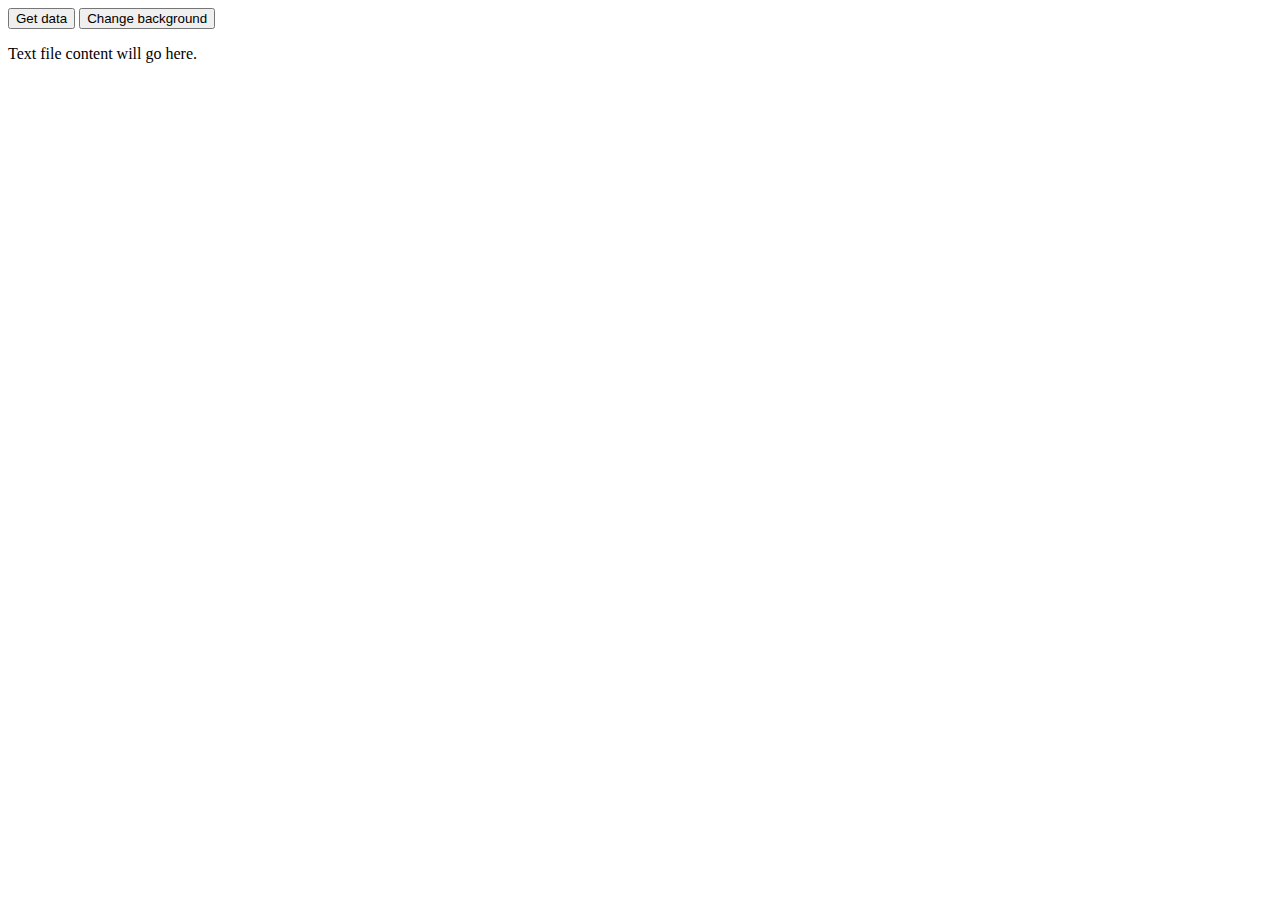
==== ajax.html @ 2663a6bd "Init commit" ====
<!doctype html>
<html>
<head>
  <meta charset="utf-8" />
  <link rel="stylesheet" href="css/styles.css" />
  <script src="https://ajax.googleapis.com/ajax/libs/jquery/2.1.4/jquery.min.js"></script>
  <script type="text/javascript" src="js/scripts.js"></script>
  <title>Lesson 4</title>
</head>
<body>
<button id="localFileData">Get data</button>
<button id="externalData">Change background</button>
<p id="content">Text file content will go here.</p>
</body>
</html>
---- css/styles.css ----
.outer {
    display: table;
    position: absolute;
    height: 100%;
    width: 100%;
}

.middle {
    display: table-cell;
    vertical-align: middle;
}
.inner {
    margin-left: auto;
    margin-right: auto;
    width: 300px;
    height: 300px;
    background-color: blue;
}
.inner p {
  text-align: center;
  vertical-align: middle;
}
.sprite-btn {
  width: 186px;
  height: 53px;
  background: url("../images/button.png") 0 0;
}
/*#chat-bubble {
  width: 150px;
  height: 150px;
  display: none;
  position: fixed;
  top: 50%;
  left: 50%;
  margin-top: -75px;
  margin-left: -75px;
}*/
.talk-bubble {
	margin: 40px;
  display: inline-block;
  position: relative;
	width: 200px;
	height: auto;
	background-color: lightyellow;
}
.border{
  border: 8px solid #666;
}
.round{
  position: fixed;
  top: 50%;
  left: 50%;
  margin-top: -75px;
  margin-left: -75px;
  display: none;
  border-radius: 30px;
	-webkit-border-radius: 30px;
	-moz-border-radius: 30px;

}
.tri-right.border.btm-left-in:before {
	content: ' ';
	position: absolute;
	width: 0;
	height: 0;
	left: 30px;
  right: auto;
  top: auto;
	bottom: -40px;
	border: 20px solid;
	border-color: #666 transparent transparent #666;
}
.tri-right.btm-left-in:after{
	content: ' ';
	position: absolute;
	width: 0;
	height: 0;
	left: 38px;
  right: auto;
  top: auto;
	bottom: -20px;
	border: 12px solid;
	border-color: lightyellow transparent transparent lightyellow;
}
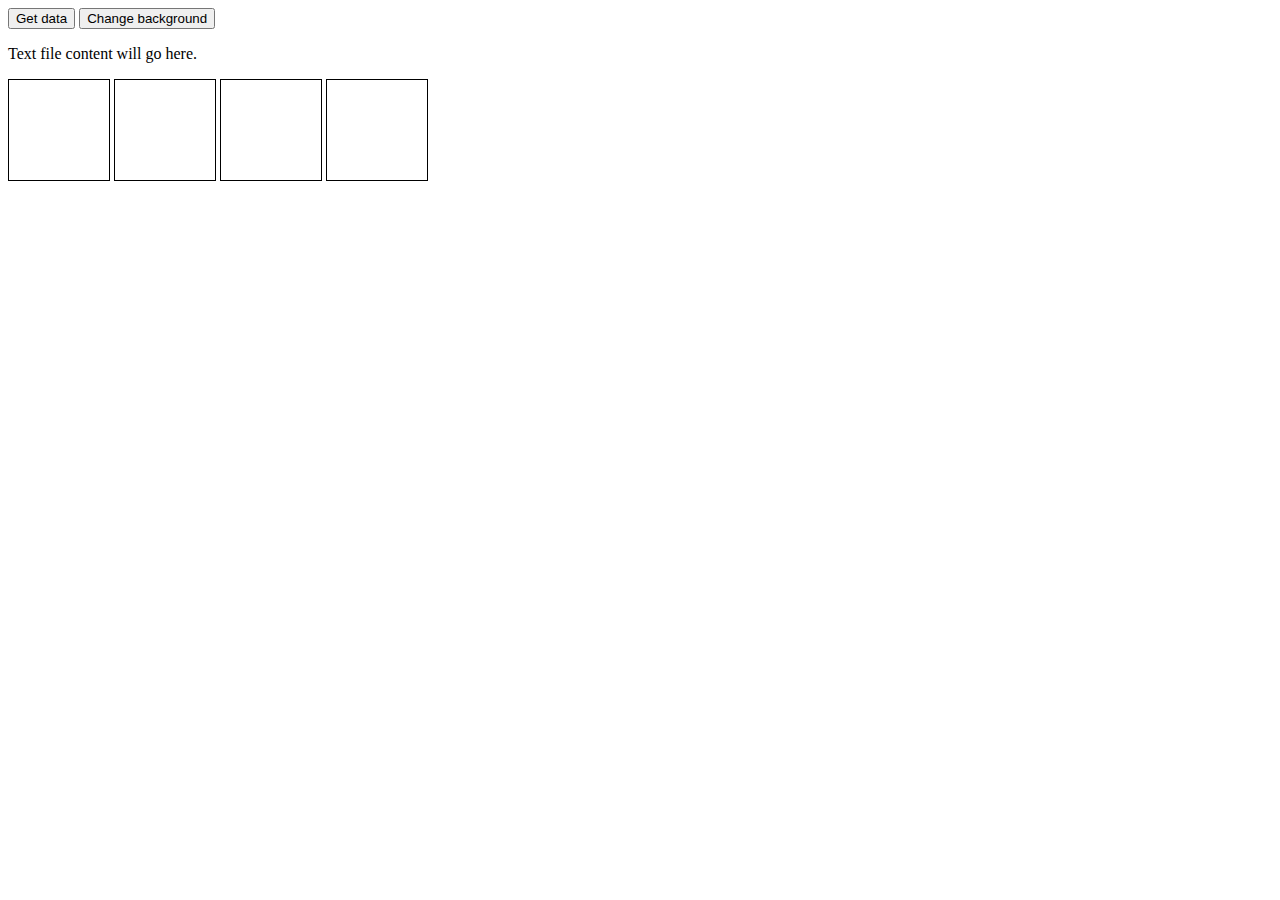
==== commit 284ebdea: "Html css js changes" ====
--- a/ajax.html
+++ b/ajax.html
@@ -8,8 +8,14 @@
   <title>Lesson 4</title>
 </head>
 <body>
-<button id="localFileData">Get data</button>
-<button id="externalData">Change background</button>
-<p id="content">Text file content will go here.</p>
+  <button class="localFileData">Get data</button>
+  <button class="externalData">Change background</button>
+  <p class="content">Text file content will go here.</p>
+  <div class="boxes">
+    <div></div>
+    <div></div>
+    <div></div>
+    <div></div>
+  </div>
 </body>
 </html>
--- a/css/styles.css
+++ b/css/styles.css
@@ -1,84 +1,61 @@
-.outer {
-    display: table;
-    position: absolute;
-    height: 100%;
-    width: 100%;
+/*centered div and text styles*/
+.container {
+  margin: auto;
+  position: absolute;
+  top: 0; left: 0; bottom: 0; right: 0;
+  width: 300px;
+  height: 300px;
 }
-
-.middle {
-    display: table-cell;
-    vertical-align: middle;
+.box {
+  text-align: center;
+  background-color: #777;
+  line-height: 300px;
 }
-.inner {
-    margin-left: auto;
-    margin-right: auto;
-    width: 300px;
-    height: 300px;
-    background-color: blue;
+.box span {
+  display: inline-block;
+  vertical-align: middle;
+  line-height: normal;
 }
-.inner p {
-  text-align: center;
-  vertical-align: middle;
-}
+/*button sprite styles*/
 .sprite-btn {
   width: 186px;
   height: 53px;
   background: url("../images/button.png") 0 0;
 }
-/*#chat-bubble {
-  width: 150px;
-  height: 150px;
-  display: none;
-  position: fixed;
-  top: 50%;
-  left: 50%;
-  margin-top: -75px;
-  margin-left: -75px;
-}*/
-.talk-bubble {
-	margin: 40px;
+/*chat bubble styles*/
+.blockquote {
+  position: absolute;
+  width: 300px;
+  padding:15px 30px;
+  margin: auto;
+  color:#fff;
+  background:#5a8f00; /*default background for browsers without gradient support*/
+  /* css3 */
+  background:-webkit-gradient(linear, 0 0, 0 100%, from(#b8db29), to(#5a8f00));
+  background:-moz-linear-gradient(#b8db29, #5a8f00);
+  background:-o-linear-gradient(#b8db29, #5a8f00);
+  background:linear-gradient(#b8db29, #5a8f00);
+  -webkit-border-radius:10px;
+  -moz-border-radius:10px;
+  border-radius:10px;
+}
+/*chat bubble's triangle*/
+.blockquote:after {
+  content:"";
+  position:absolute;
+  bottom:-50px;
+  left:50px;
+  border-width:0 20px 50px 0px;
+  border-style:solid;
+  border-color:transparent #5a8f00;
+  display:block;
+  width:0;
+}
+/*ajax page styles*/
+.boxes div {
   display: inline-block;
-  position: relative;
-	width: 200px;
-	height: auto;
-	background-color: lightyellow;
+  width: 100px;
+  height: 100px;
+  border-width: 1px;
+  border-style: solid;
 }
-.border{
-  border: 8px solid #666;
-}
-.round{
-  position: fixed;
-  top: 50%;
-  left: 50%;
-  margin-top: -75px;
-  margin-left: -75px;
-  display: none;
-  border-radius: 30px;
-	-webkit-border-radius: 30px;
-	-moz-border-radius: 30px;
-
-}
-.tri-right.border.btm-left-in:before {
-	content: ' ';
-	position: absolute;
-	width: 0;
-	height: 0;
-	left: 30px;
-  right: auto;
-  top: auto;
-	bottom: -40px;
-	border: 20px solid;
-	border-color: #666 transparent transparent #666;
-}
-.tri-right.btm-left-in:after{
-	content: ' ';
-	position: absolute;
-	width: 0;
-	height: 0;
-	left: 38px;
-  right: auto;
-  top: auto;
-	bottom: -20px;
-	border: 12px solid;
-	border-color: lightyellow transparent transparent lightyellow;
-}
